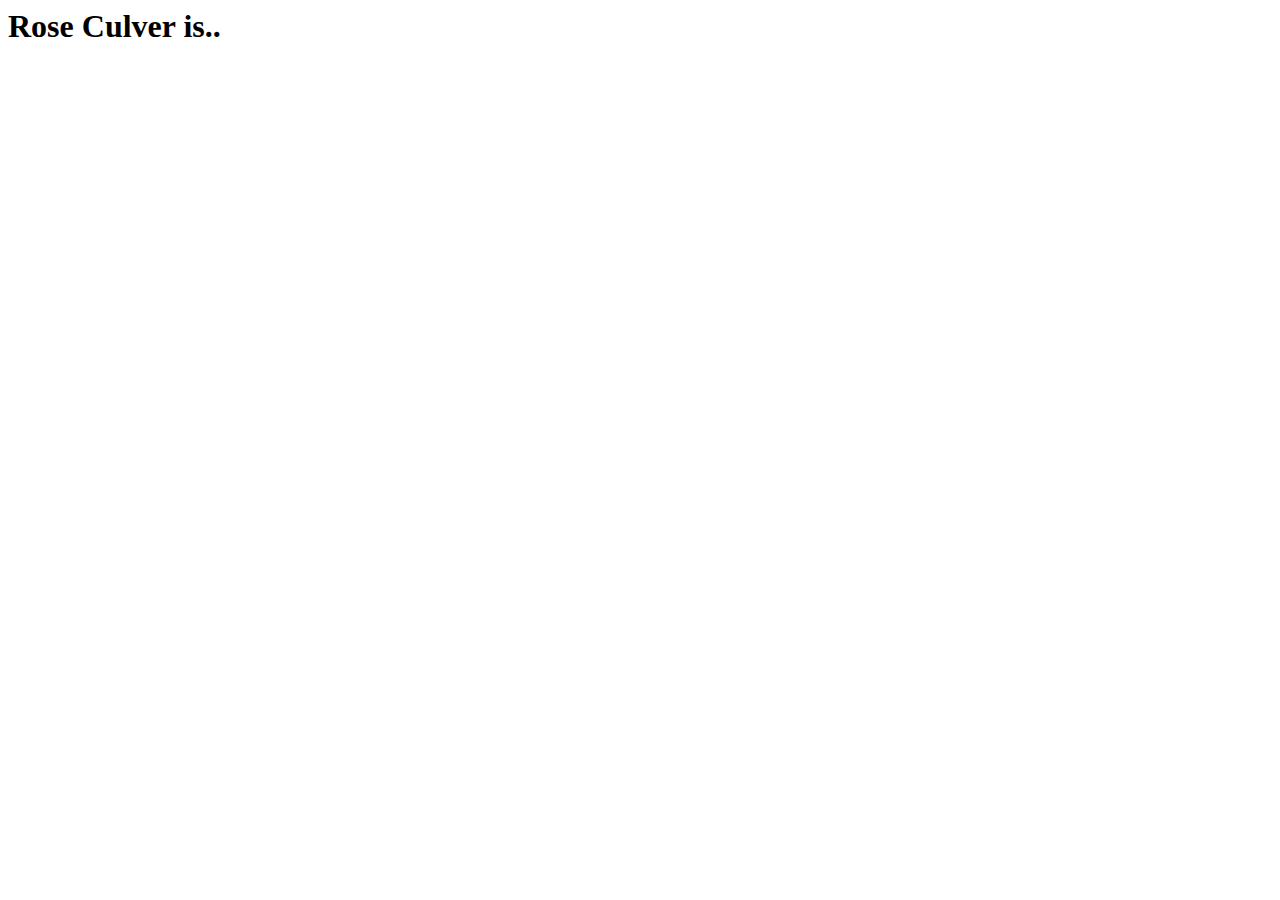
==== JSFD1/index.html @ 3e05ac80 "starting on lesson 1" ====
<html>

	<header>

		<title>JSFD lesson 1</title>

		<link rel="stylesheet" href="./style.css">

	</header>

	<body>
		
		<section>
			
			<div class="circle"></div>

			<h1>

				Rose Culver is..

			</h1>

		</section>

	</body>

</html>
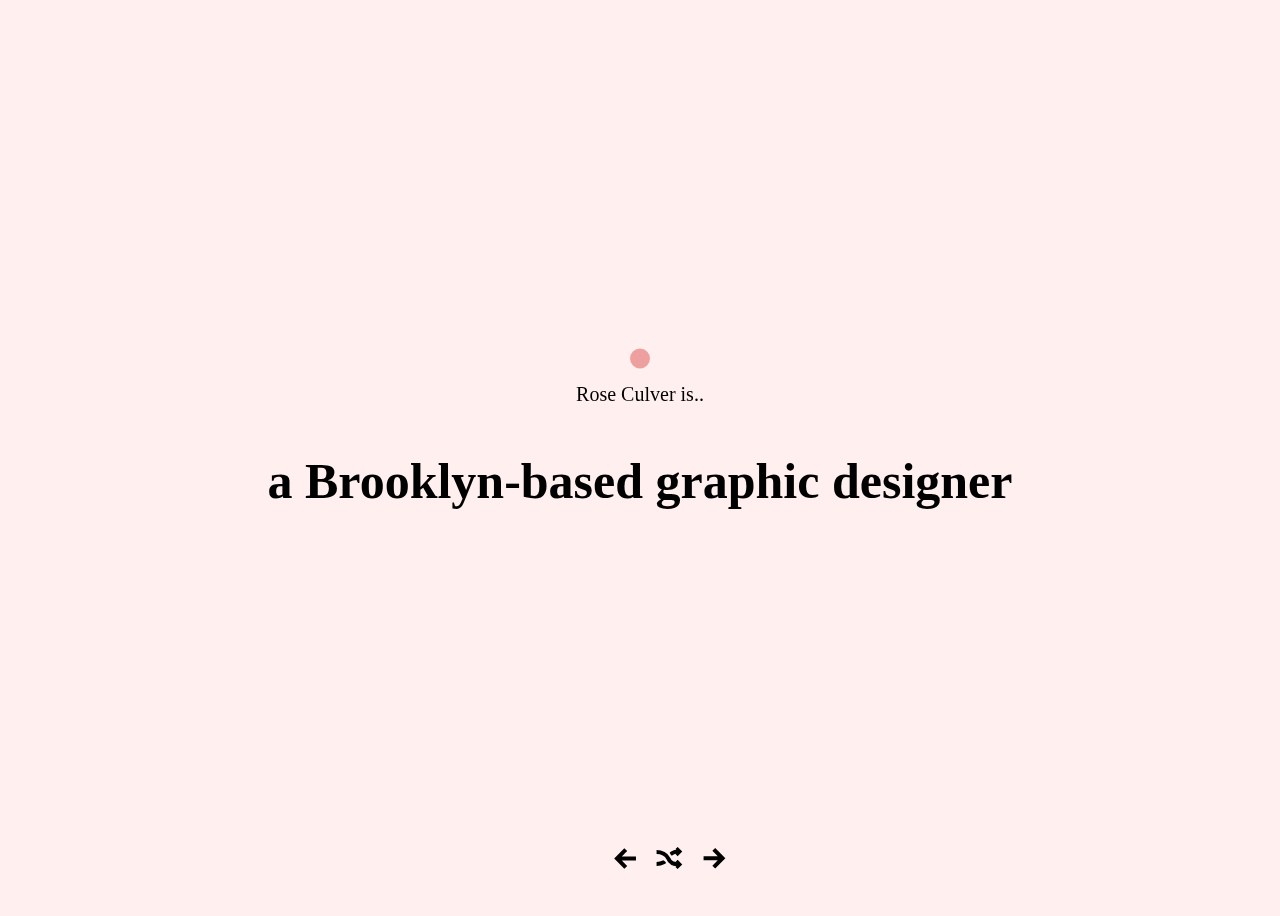
==== commit 69e1cc53: "no message" ====
--- a/JSFD1/index.html
+++ b/JSFD1/index.html
@@ -5,6 +5,7 @@
 		<title>JSFD lesson 1</title>
 
 		<link rel="stylesheet" href="./style.css">
+
 
 	</header>
 
@@ -20,7 +21,23 @@
 
 			</h1>
 
+			<h2>
+				
+				a Brooklyn-based graphic designer
+
+			</h2>
+
 		</section>
+
+		<footer>
+			
+			<img src="assets/prev.svg" class="prev">
+			<img src="assets/random.svg" class="random">
+			<img src="assets/next.svg" class="next">
+
+		</footer>
+
+		<script type="text/javascript" src="./pages.js"></script>
 
 	</body>
 
--- a/JSFD1/style.css
+++ b/JSFD1/style.css
@@ -0,0 +1,55 @@
+body {
+	font-family: "acumin pro wide";
+	font-size: 20px;
+	line-height: 30px;
+	color: #000000;
+	background-color: #FFEFEF;
+	height: 100vh;
+	transition: all 0.3s;
+}
+
+h1 {
+	font-size: 20px;
+	line-height: 30px;
+	font-weight: 100;
+	margin: 10px 0px;
+}
+
+h2 {
+	font-size: 50px;
+	line-height: 60px;
+}
+
+section {
+	position: fixed;
+	top: 50%;
+	left: 50%;
+	transform: translate(-50%, -50%);
+	width: 60%;
+	text-align: center;
+}
+
+section div.circle {
+	width: 20px;
+	height: 20px;
+	background: #EEA0A0;
+	border-radius: 100%; 
+	display: inline-block;
+	transition: all 0.3s;
+}
+
+footer {
+	position: fixed;
+	bottom: 0;
+	left: 0;
+	width: 100%;
+	padding: 30px;
+	display: flex;
+	justify-content: center;
+	align-items: center;
+}
+
+footer img {
+	margin: 0 10px;
+	cursor: pointer;
+}